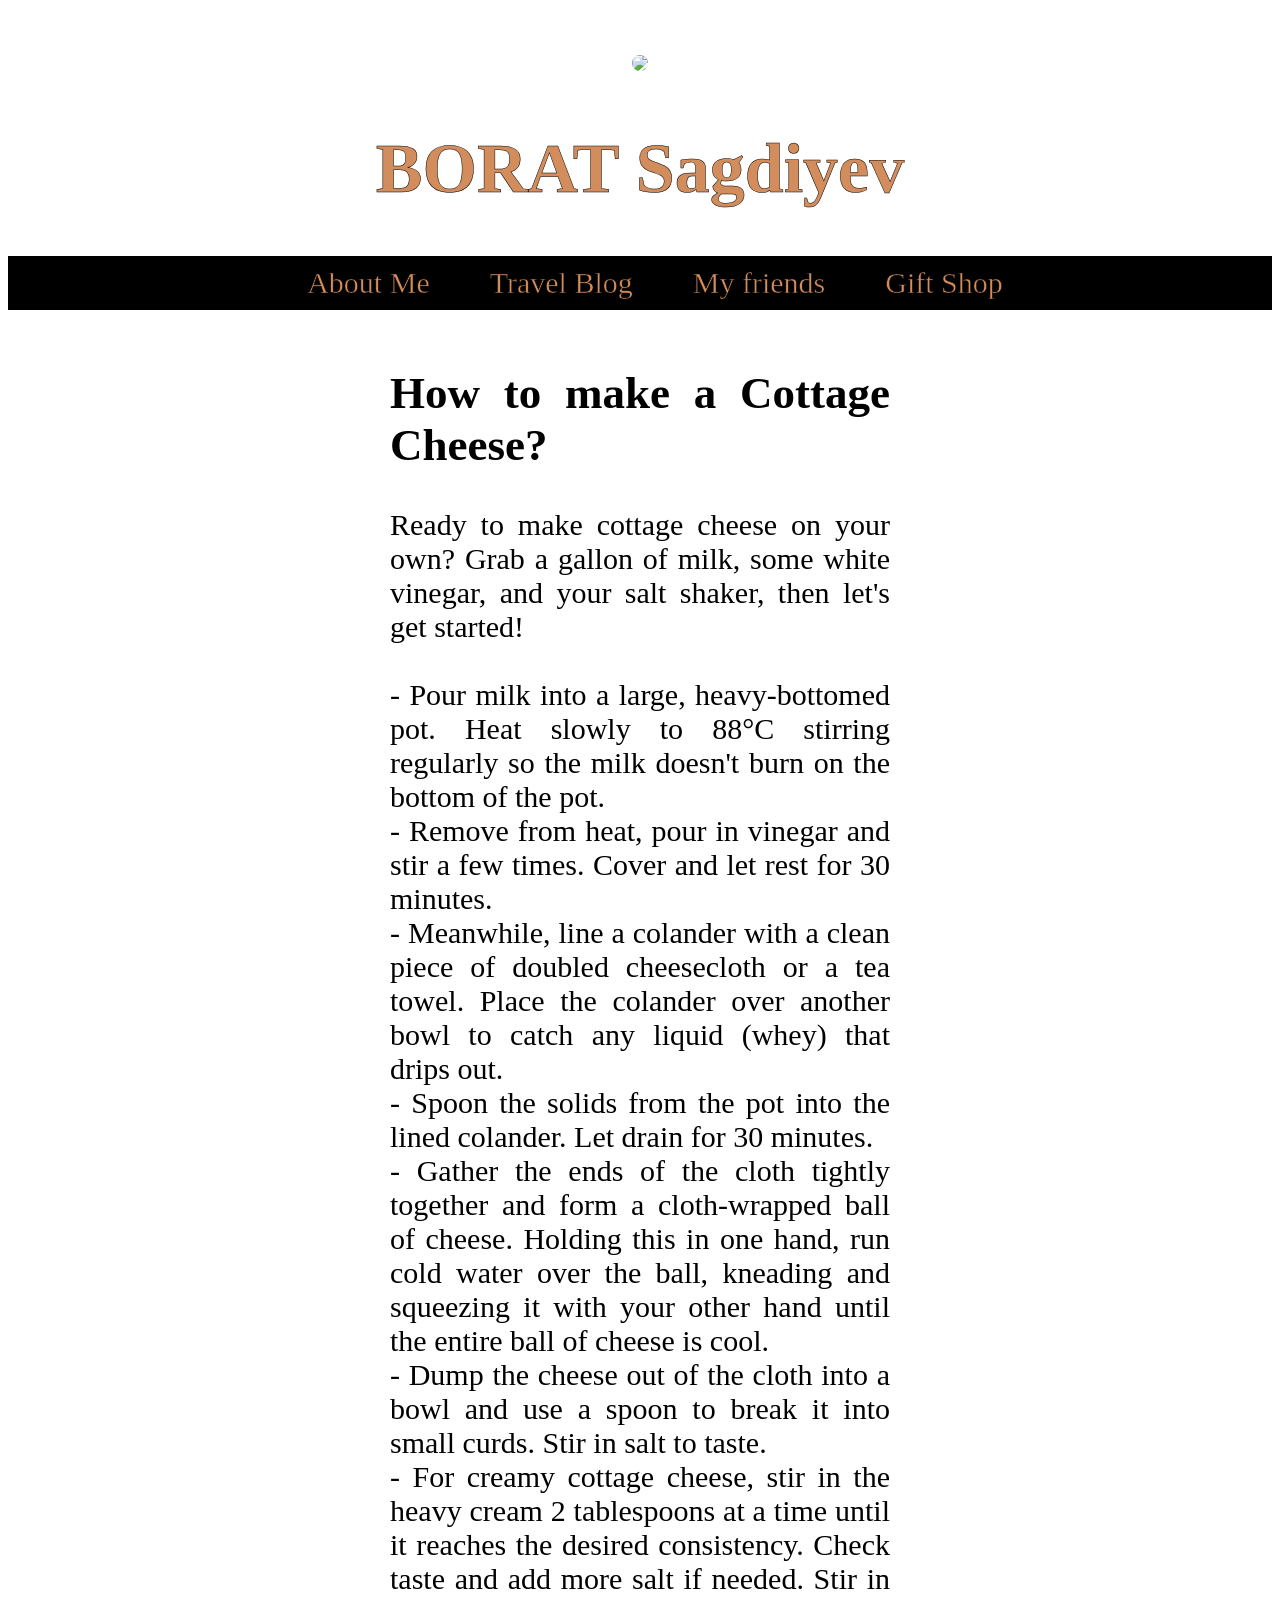
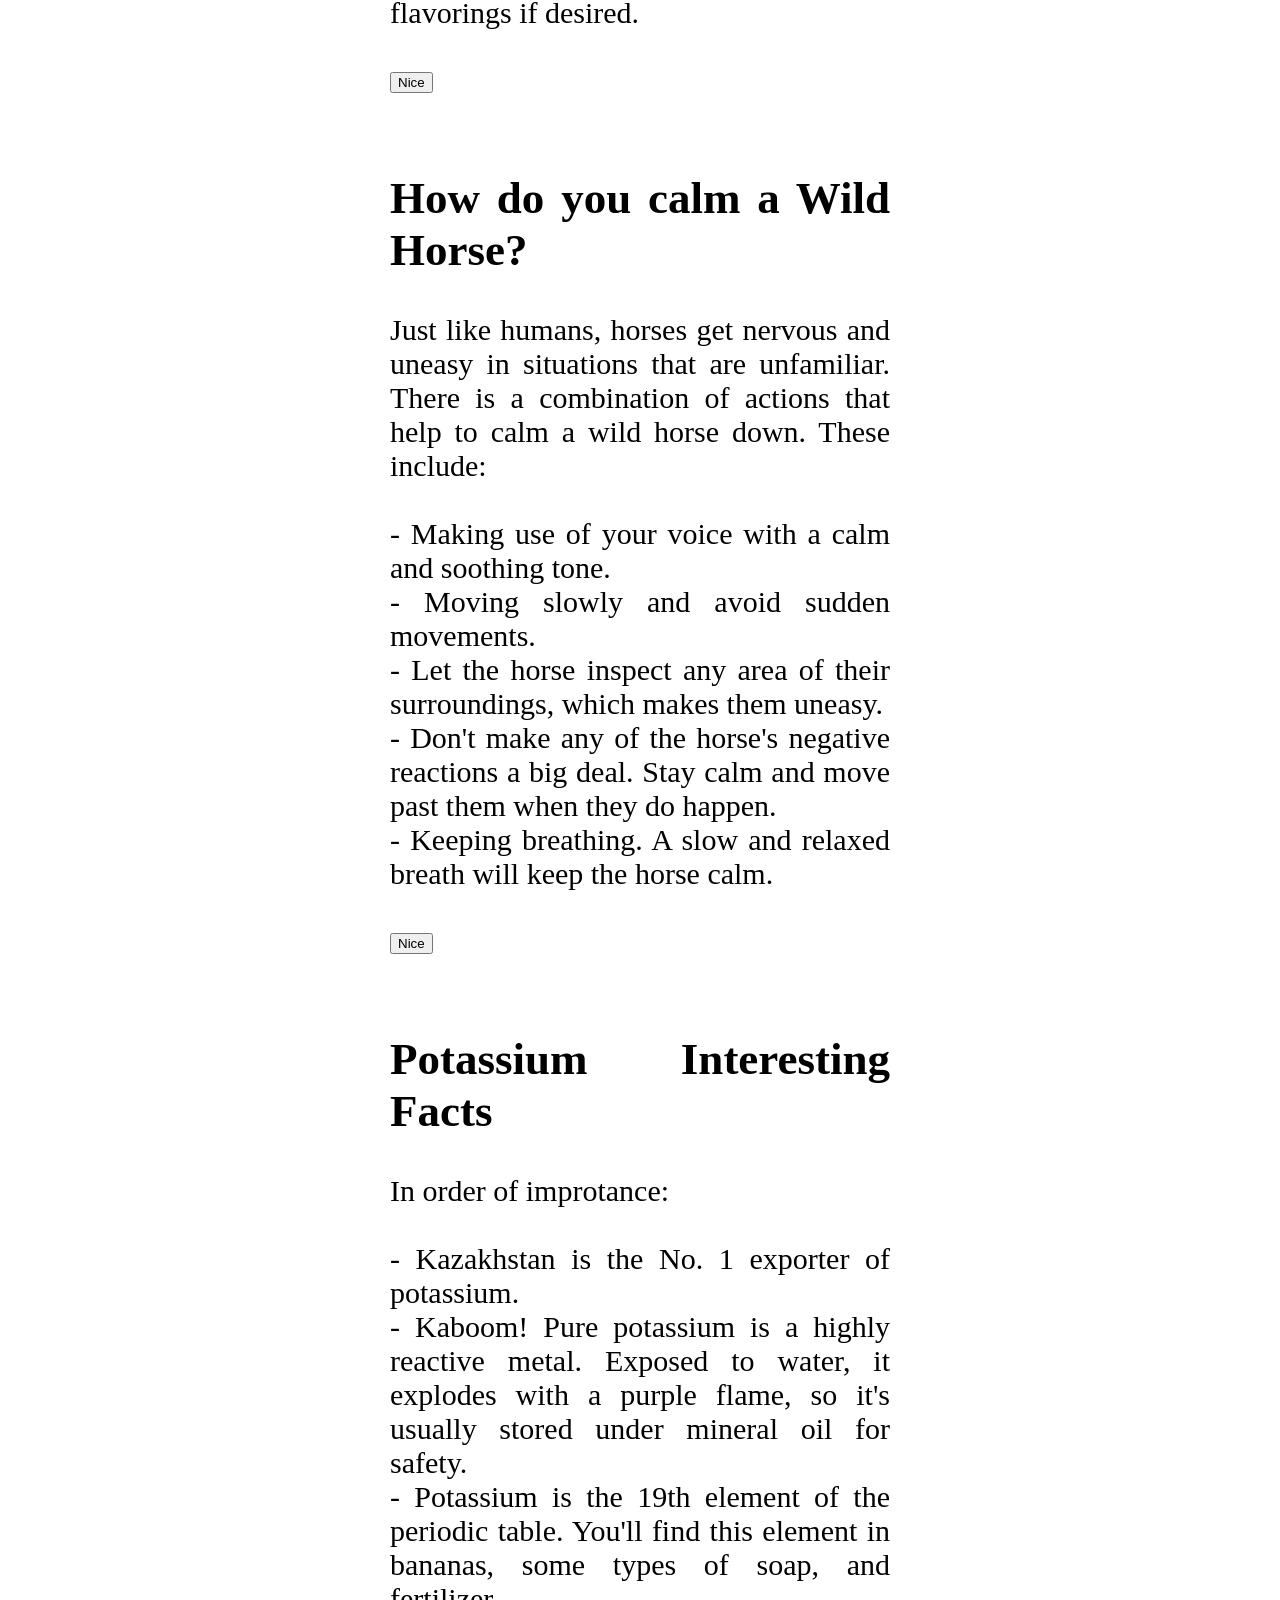
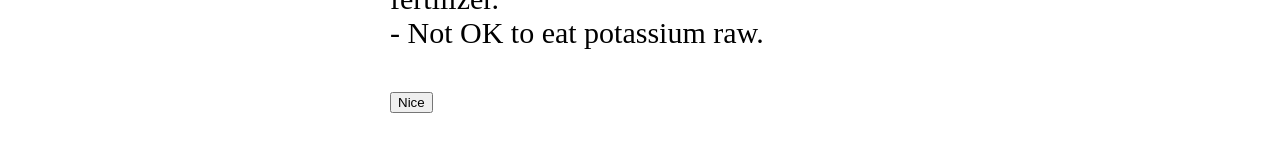
==== index.html @ 1352c797 "change name" ====
<!DOCTYPE html>
<head>
<link href="https://db.onlinewebfonts.com/c/63c78ea894e84fe30dcf4c1da8a11b1c?family=Aleksei-Solid" rel="stylesheet">
  <link href="/normalize.css" rel="stylesheet">
  
  <link rel="stylesheet" href="../project.css" />

</head>
<body>
  <header>
    <img src="https://i.discogs.com/p-5-Uhre1qza4nlMcpKuDnvahzDmqMQTAEiNpUMenVo/rs:fit/g:sm/q:90/h:360/w:300/czM6Ly9kaXNjb2dz/LWRhdGFiYXNlLWlt/YWdlcy9BLTc3MzI4/OC0xMjI3NTMyOTMx/LmpwZWc.jpeg">
    <h1>BORAT Sagdiyev</h1>

    <ul class="nav">
      <li id="menu-1-button">About Me</a></li> 
      <li id="menu-2-button">Travel Blog</a></li> 
      <li id="menu-3-button">My friends</a></li> 
      <li id="menu-4-button">Gift Shop</a></li>
    </ul>

    <aside class="dropdown-menu" id="menu-1">
      <ul class="menu-item-list">
        <li><a href="#">My hobbies</a></li>
        <li><a href="#">My hometown</a></li>
        <li><a href="#">My profession</a></li>
      </ul>
    </aside>
  
    <aside class="dropdown-menu" id="menu-2">
      <ul class="menu-item-list">
        <li><a href="#">Trip to US and A</a></li>
        <li><a href="#">Trip to Austalia</a></li>
      </ul>
    </aside>
  
    <aside class="dropdown-menu" id="menu-3">
      <ul class="menu-item-list">
        <li><a href="#">Ali-G</a></li>
        <li><a href="#">Brüno Gehard</a></li>
        <li><a href="#">Admiral General Aladeen</a></li>
      </ul>
    </aside>
  
    <aside class="dropdown-menu" id="menu-4">
      <ul class="menu-item-list">
        <li><a href="#">Not today!</a></li>
      </ul>
    </aside>

  </header>
 
  <article>
    <h2>How to make a Cottage Cheese?</h2>
    <p>Ready to make cottage cheese on your own? Grab a gallon of milk, some white vinegar, and your salt shaker, then let's get started!<br><br>- Pour milk into a large, heavy-bottomed pot. Heat slowly to 88°C stirring regularly so the milk doesn't burn on the bottom of the pot.<br>
- Remove from heat, pour in vinegar and stir a few times. Cover and let rest for 30 minutes.<br>
- Meanwhile, line a colander with a clean piece of doubled cheesecloth or a tea towel. Place the colander over another bowl to catch any liquid (whey) that drips out.<br>
- Spoon the solids from the pot into the lined colander. Let drain for 30 minutes.<br>
- Gather the ends of the cloth tightly together and form a cloth-wrapped ball of cheese. Holding this in one hand, run cold water over the ball, kneading and squeezing it with your other hand until the entire ball of cheese is cool.<br>
- Dump the cheese out of the cloth into a bowl and use a spoon to break it into small curds. Stir in salt to taste.<br>
- For creamy cottage cheese, stir in the heavy cream 2 tablespoons at a time until it reaches the desired consistency. Check taste and add more salt if needed. Stir in flavorings if desired.</p>
    <button onclick="myFunction()">Nice</button>
  </article>
 
  <article>
    <h2>How do you calm a Wild Horse?</h2>
    <p>Just like humans, horses get nervous and uneasy in situations that are unfamiliar. There is a combination of actions that help to calm a wild horse down. These include:<br><br>
- Making use of your voice with a calm and soothing tone.<br>
- Moving slowly and avoid sudden movements.<br>
- Let the horse inspect any area of their surroundings, which makes them uneasy.<br>
- Don't make any of the horse's negative reactions a big deal. Stay calm and move past them when they do happen.<br>
- Keeping breathing. A slow and relaxed breath will keep the horse calm.</p>
    <button onclick="myFunction()">Nice</button>
  </article>
 
  <article>
    <h2>Potassium Interesting Facts</h2>
    <p>
    In order of improtance:<br><br>
    - Kazakhstan is the No. 1 exporter of potassium.<br>
    - Kaboom! Pure potassium is a highly reactive metal. Exposed to water, it explodes with a purple flame, so it's usually stored under mineral oil for safety. <br>
    - Potassium is the 19th element of the periodic table. You'll find this element in bananas, some types of soap, and fertilizer. <br>    
    - Not OK to eat potassium raw.
    </p>
    <button onclick="myFunction()">Nice</button>
  </article>
  
  <script src="../project.js"></script>

</body>
---- project.css ----
header 
    {
      text-align: center;
      background: url('https://www.mindfood.com/wp-content/uploads/2013/10/RTR1JADO.jpg');
      background-size: cover;
      color: #d38d5c;
      -webkit-text-stroke: 0.5px black; 
      font-family: Aleksei-Solid;
    }
a 
    {
      color: #d38d5c;
    }
h1 
    {
      font-size: 70px;
    }
img 
    {
      margin: 40px 0px 0px 0px;
      border: 7px solid white;
      border-radius: 20px;
    }
ul 
    {
      padding: 10px;
      background: rgba(0,0,0,5);
    }
li 
    {
      display: inline;
      padding: 0px 10px 0px 50px;
      font-size: 30px; 
      }
article 
    {
      max-width: 500px;
      padding: 20px;
      margin: 0 auto;
      font-size: 30px; 
      text-align: justify;
      font-family: Aleksei-Solid;
    }
@media (max-width: 500px) {
h1 
      {
        font-size: 30px;
        padding: 5px;
      }
      
    }

.nav {
      display: none;
      flex-direction: row;
      margin: 0;
      padding-left: 0;
    }
    
@media (min-width: 500px) {
    .nav {
        display: flex;
        justify-content: center;
      }
    }
    
.nav li {
      cursor: pointer;
    }

.dropdown-menu {
      background-color: white;
      box-shadow: 0 0 2rem rgba(8, 150, 160, 0.808); 
      display: none;
      padding: 5px;
      position: absolute; 
      top: 640px;
      z-index: 1; 
    }
    
.dropdown-menu#menu-1 {
      left: 500px;
      min-width: 400px; 
    }
    
.dropdown-menu#menu-2 {
      left: 500px;
      min-width: 400px; 
    }
    
.dropdown-menu#menu-3 {
      left: 500px;
      min-width: 400px; 
    }

.dropdown-menu#menu-4 {
      left: 500px;
      min-width: 400px; 
    }
    
    
.menu-item-list {
      margin: 0;
      padding-left: 0;
    }
    
.menu-item-list li a,
.menu-item-list li a:visited,
.menu-item-list li a:focus {
      display: block;
      padding: 0 0 0 20px;
      text-decoration: none;
      text-align: left;
    }
    
.show {
      display: block;
    }
    
.hidden {
      display: none !important;
    }
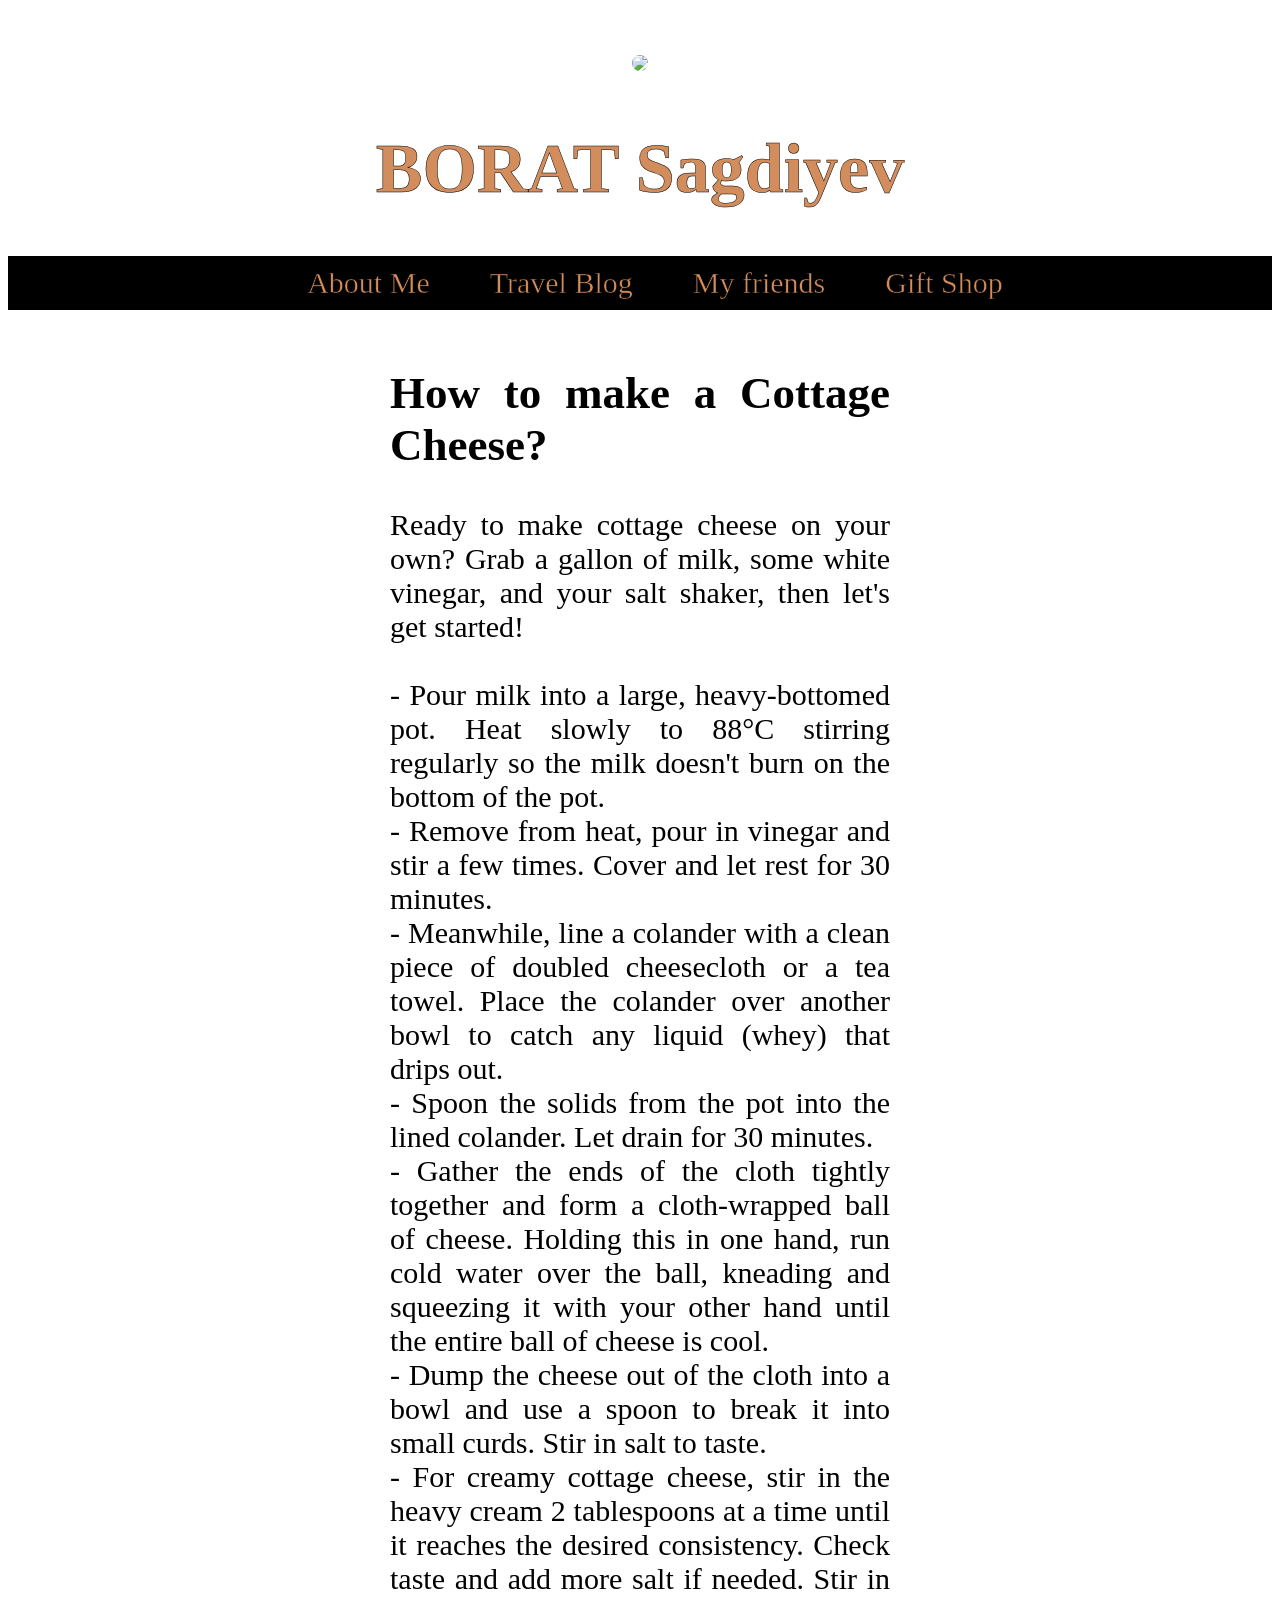
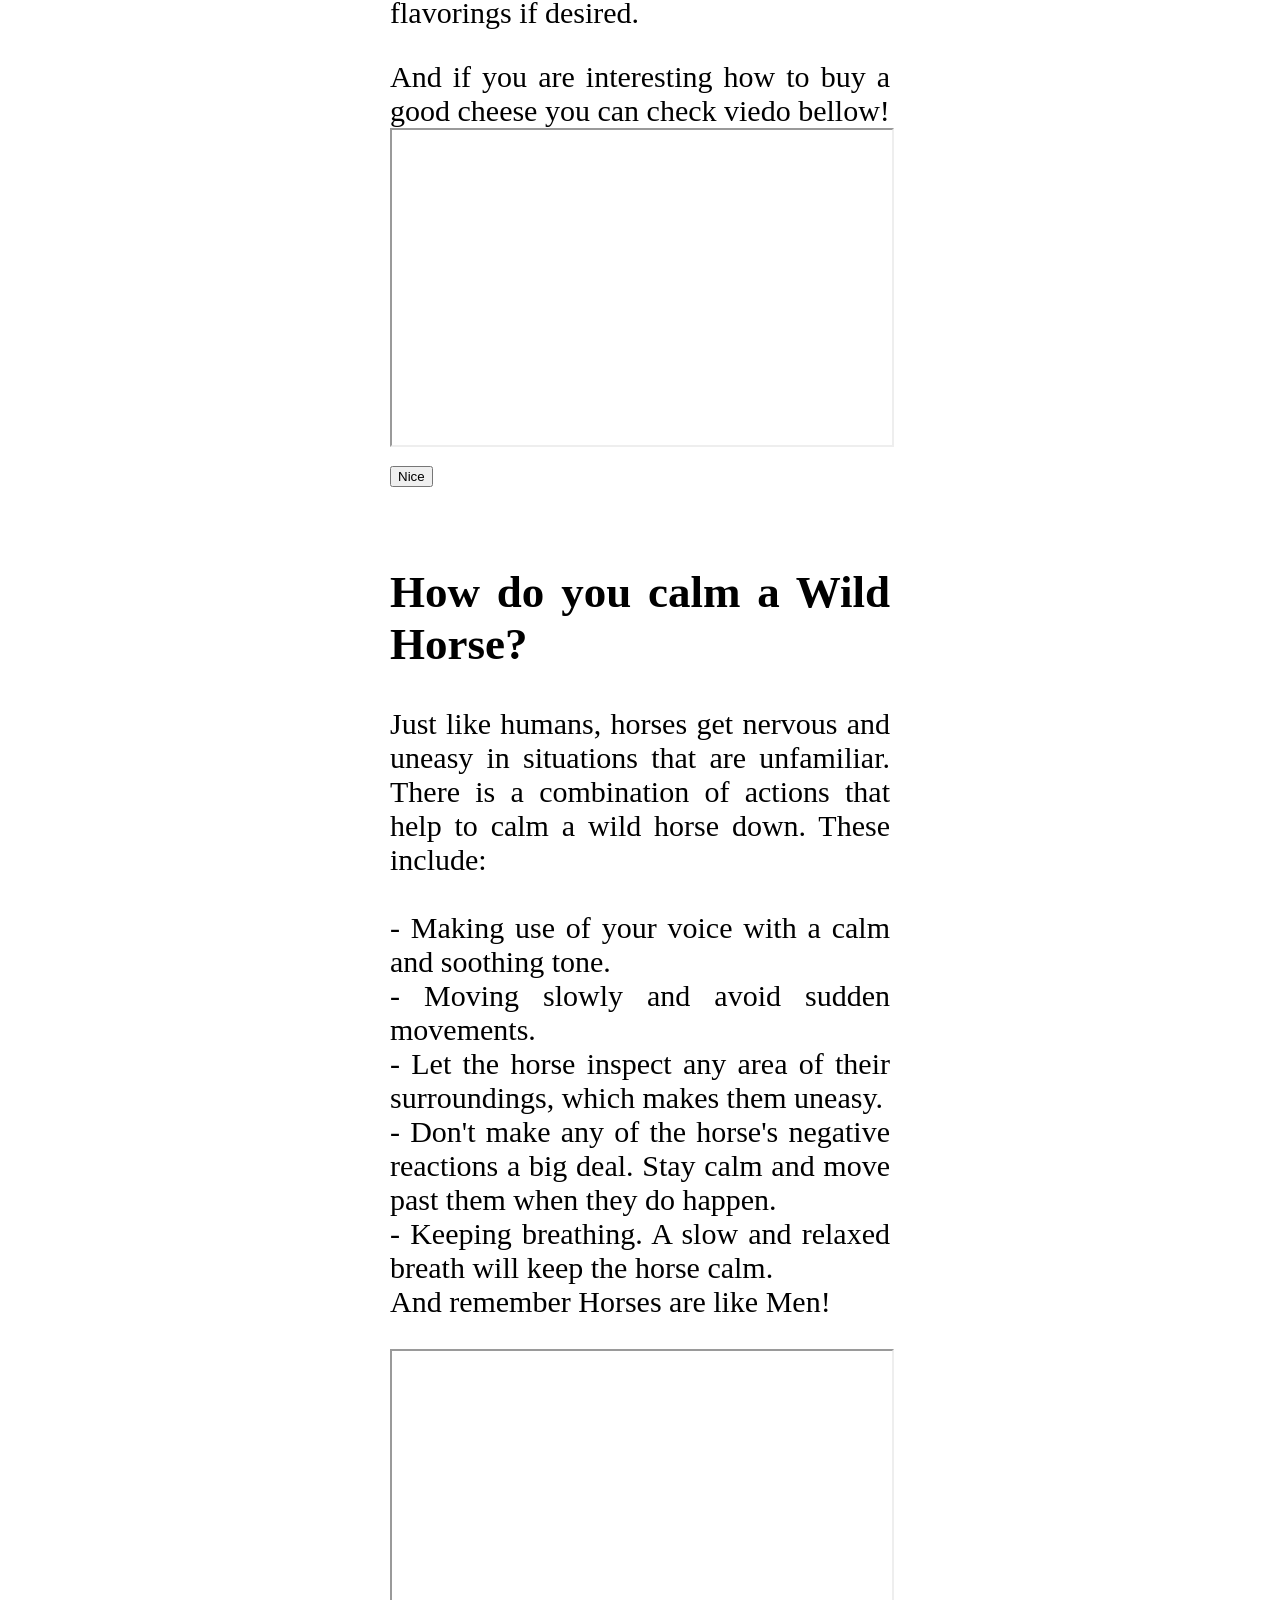
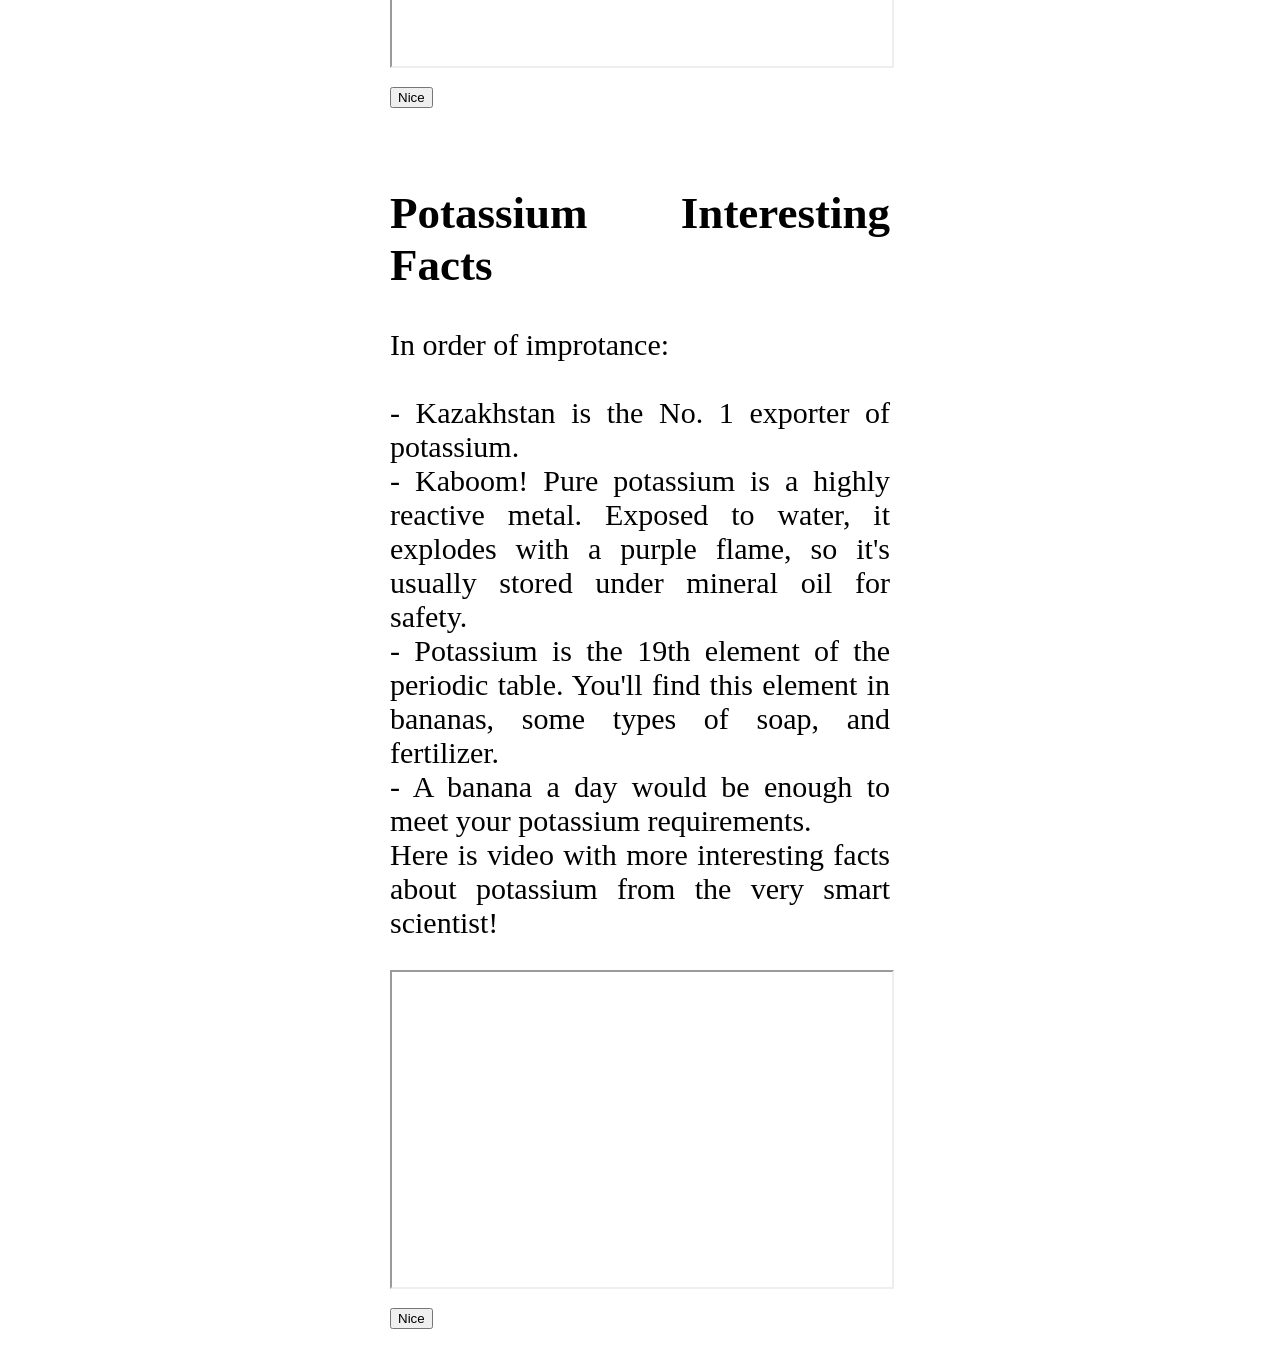
==== commit 578416af: "wipp" ====
--- a/index.html
+++ b/index.html
@@ -20,30 +20,31 @@
 
     <aside class="dropdown-menu" id="menu-1">
       <ul class="menu-item-list">
-        <li><a href="#">My hobbies</a></li>
-        <li><a href="#">My hometown</a></li>
+        <li><a href="https://youtu.be/q2l0nu6m2cw?si=pawyGtMiAkP9ef4u">My hobbies</a></li>
+        <li><a href="https://youtu.be/jTx5c-2QOXc?si=Y4KqYqQp55EmavDI">My hometown</a></li>
         <li><a href="#">My profession</a></li>
       </ul>
     </aside>
   
     <aside class="dropdown-menu" id="menu-2">
       <ul class="menu-item-list">
-        <li><a href="#">Trip to US and A</a></li>
-        <li><a href="#">Trip to Austalia</a></li>
+        <li><a href="https://www.imdb.com/title/tt0443453/">Trip to US and A</a></li>
+        <li><a href="https://youtu.be/nJw3b982Btg?si=isYKWzN3Iby70EUT">Trip to Austalia</a></li>
       </ul>
     </aside>
   
     <aside class="dropdown-menu" id="menu-3">
       <ul class="menu-item-list">
-        <li><a href="#">Ali-G</a></li>
-        <li><a href="#">Brüno Gehard</a></li>
-        <li><a href="#">Admiral General Aladeen</a></li>
+        <li><a href="https://www.imdb.com/title/tt0284837/">Ali-G</a></li>
+        <li><a href="https://www.imdb.com/title/tt0889583/">Brüno Gehard</a></li>
+        <li><a href="https://www.imdb.com/title/tt1645170/">Admiral General Aladeen</a></li>
       </ul>
     </aside>
   
     <aside class="dropdown-menu" id="menu-4">
       <ul class="menu-item-list">
-        <li><a href="#">Not today!</a></li>
+        <li><a href="#">Coming soon</a>       
+        </li>
       </ul>
     </aside>
 
@@ -58,8 +59,14 @@
 - Gather the ends of the cloth tightly together and form a cloth-wrapped ball of cheese. Holding this in one hand, run cold water over the ball, kneading and squeezing it with your other hand until the entire ball of cheese is cool.<br>
 - Dump the cheese out of the cloth into a bowl and use a spoon to break it into small curds. Stir in salt to taste.<br>
 - For creamy cottage cheese, stir in the heavy cream 2 tablespoons at a time until it reaches the desired consistency. Check taste and add more salt if needed. Stir in flavorings if desired.</p>
-    <button onclick="myFunction()">Nice</button>
-  </article>
+And if you are interesting how to buy a good cheese you can check viedo bellow!<br>
+<iframe width="500" height="315"
+src="https://www.youtube.com/embed/6ghB0mBugww?si=wCsWXbz1HCkGduCY">
+</iframe> 
+<br>
+  <button onclick="myFunction()">Nice</button>
+  
+</article>
  
   <article>
     <h2>How do you calm a Wild Horse?</h2>
@@ -68,7 +75,12 @@
 - Moving slowly and avoid sudden movements.<br>
 - Let the horse inspect any area of their surroundings, which makes them uneasy.<br>
 - Don't make any of the horse's negative reactions a big deal. Stay calm and move past them when they do happen.<br>
-- Keeping breathing. A slow and relaxed breath will keep the horse calm.</p>
+- Keeping breathing. A slow and relaxed breath will keep the horse calm.<br>
+And remember Horses are like Men!</p>
+<iframe width="500" height="315"
+src="https://www.youtube.com/embed/V61XMnlh7xM?si=VsWj7P7oS9hlUY3f">
+</iframe> 
+<br>
     <button onclick="myFunction()">Nice</button>
   </article>
  
@@ -79,11 +91,20 @@
     - Kazakhstan is the No. 1 exporter of potassium.<br>
     - Kaboom! Pure potassium is a highly reactive metal. Exposed to water, it explodes with a purple flame, so it's usually stored under mineral oil for safety. <br>
     - Potassium is the 19th element of the periodic table. You'll find this element in bananas, some types of soap, and fertilizer. <br>    
-    - Not OK to eat potassium raw.
+    - A banana a day would be enough to meet your potassium requirements.<br>
+    Here is video with more interesting facts about potassium from the very smart scientist!
     </p>
+    <iframe width="500" height="315"
+    src="https://www.youtube.com/embed/RHOK3HvvnVs?si=Mi1ae6Qf8vzw_dTo">
+    </iframe> 
+    
+    <br>
     <button onclick="myFunction()">Nice</button>
   </article>
   
+ 
+
+
   <script src="../project.js"></script>
 
 </body>
--- a/project.css
+++ b/project.css
@@ -41,14 +41,6 @@
       text-align: justify;
       font-family: Aleksei-Solid;
     }
-@media (max-width: 500px) {
-h1 
-      {
-        font-size: 30px;
-        padding: 5px;
-      }
-      
-    }
 
 .nav {
       display: none;
@@ -59,14 +51,16 @@
     
 @media (min-width: 500px) {
     .nav {
-        display: flex;
-        justify-content: center;
+      display: flex;
+      justify-content: center;
       }
     }
     
 .nav li {
       cursor: pointer;
     }
+
+
 
 .dropdown-menu {
       background-color: white;
@@ -79,23 +73,32 @@
     }
     
 .dropdown-menu#menu-1 {
-      left: 500px;
-      min-width: 400px; 
+      position: absolute;
+      left:50%;
+      margin-left:-300px;
+      width:300px;
     }
     
 .dropdown-menu#menu-2 {
-      left: 500px;
-      min-width: 400px; 
+  position: absolute;
+  left:50%;
+  margin-left:-145px;
+  width:300px;
     }
     
 .dropdown-menu#menu-3 {
-      left: 500px;
-      min-width: 400px; 
+  position: absolute;
+  left:50%;
+  margin-left: 30px;
+  width:300px;
     }
 
 .dropdown-menu#menu-4 {
-      left: 500px;
-      min-width: 400px; 
+  position: absolute;
+  left:50%;
+  margin-left: 195px;
+  width:300px;
+  
     }
     
     
@@ -119,4 +122,8 @@
     
 .hidden {
       display: none !important;
-    }+    }
+
+
+
+    
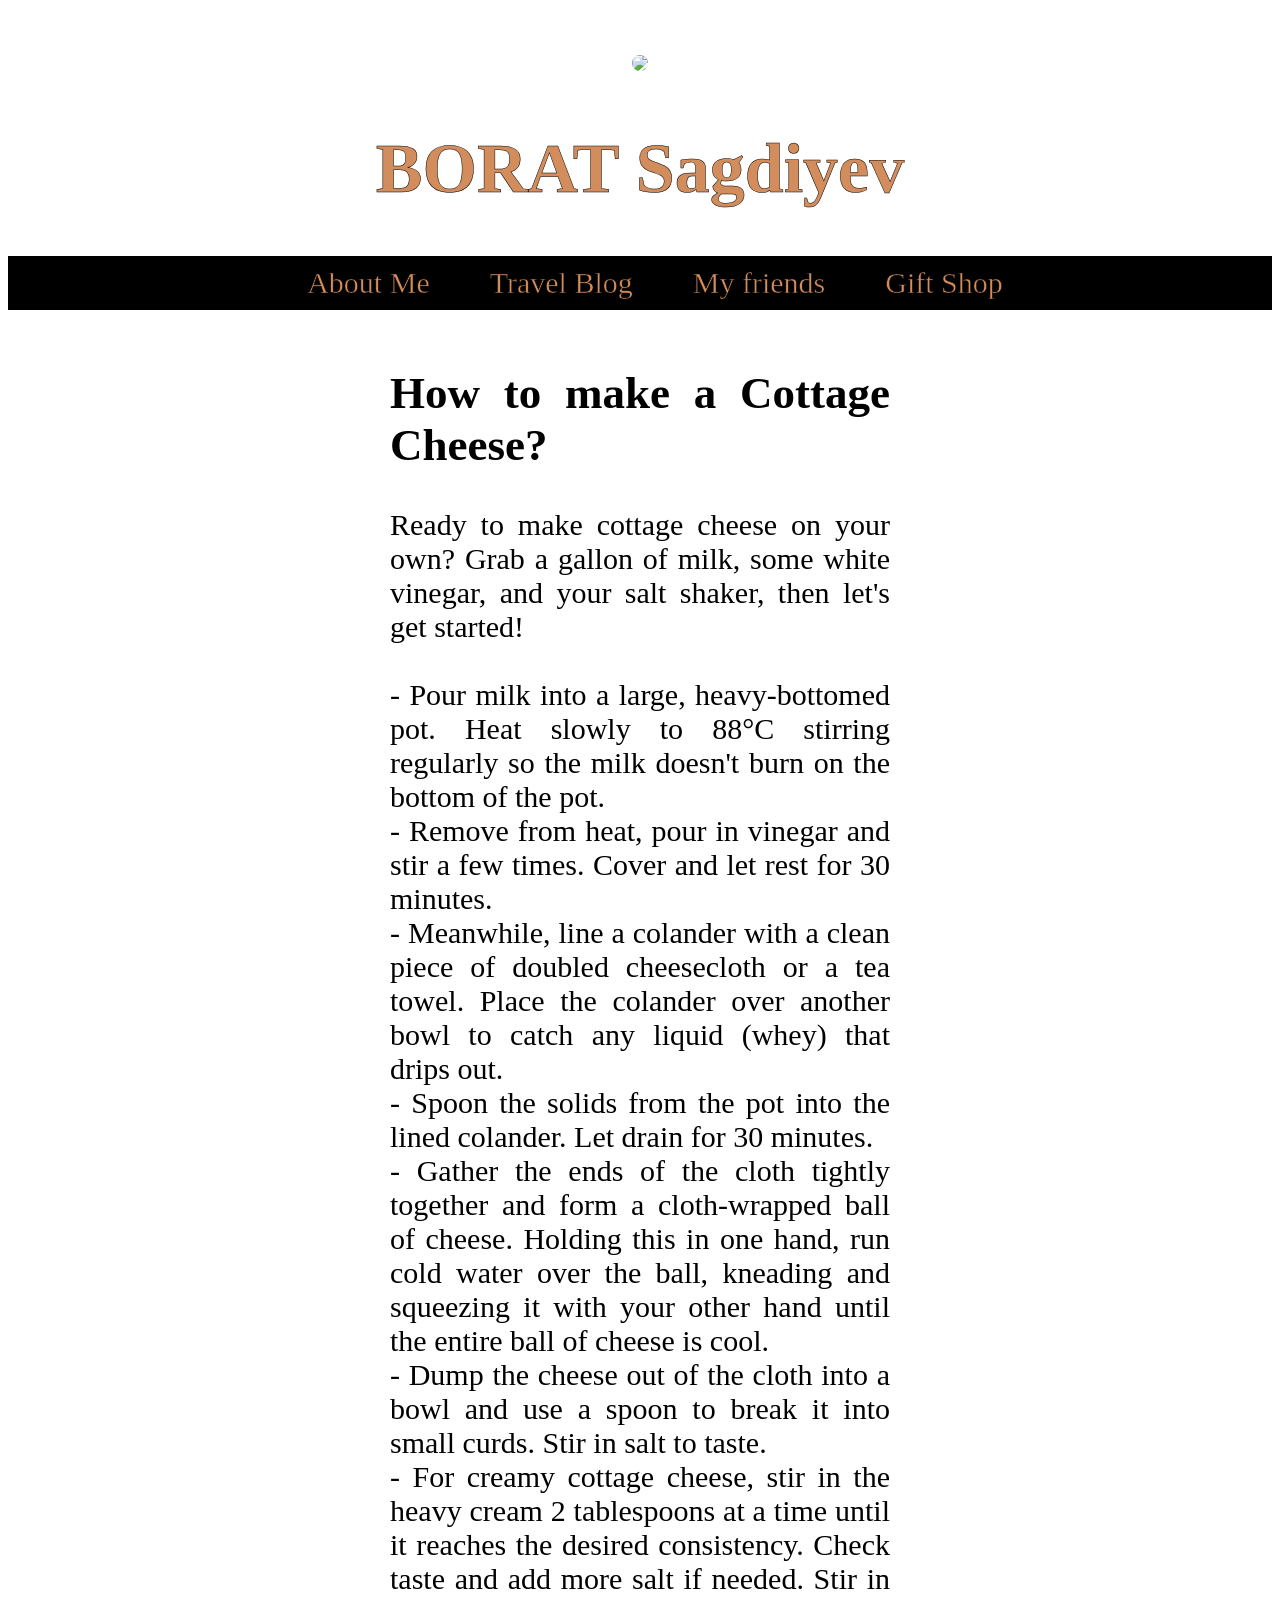
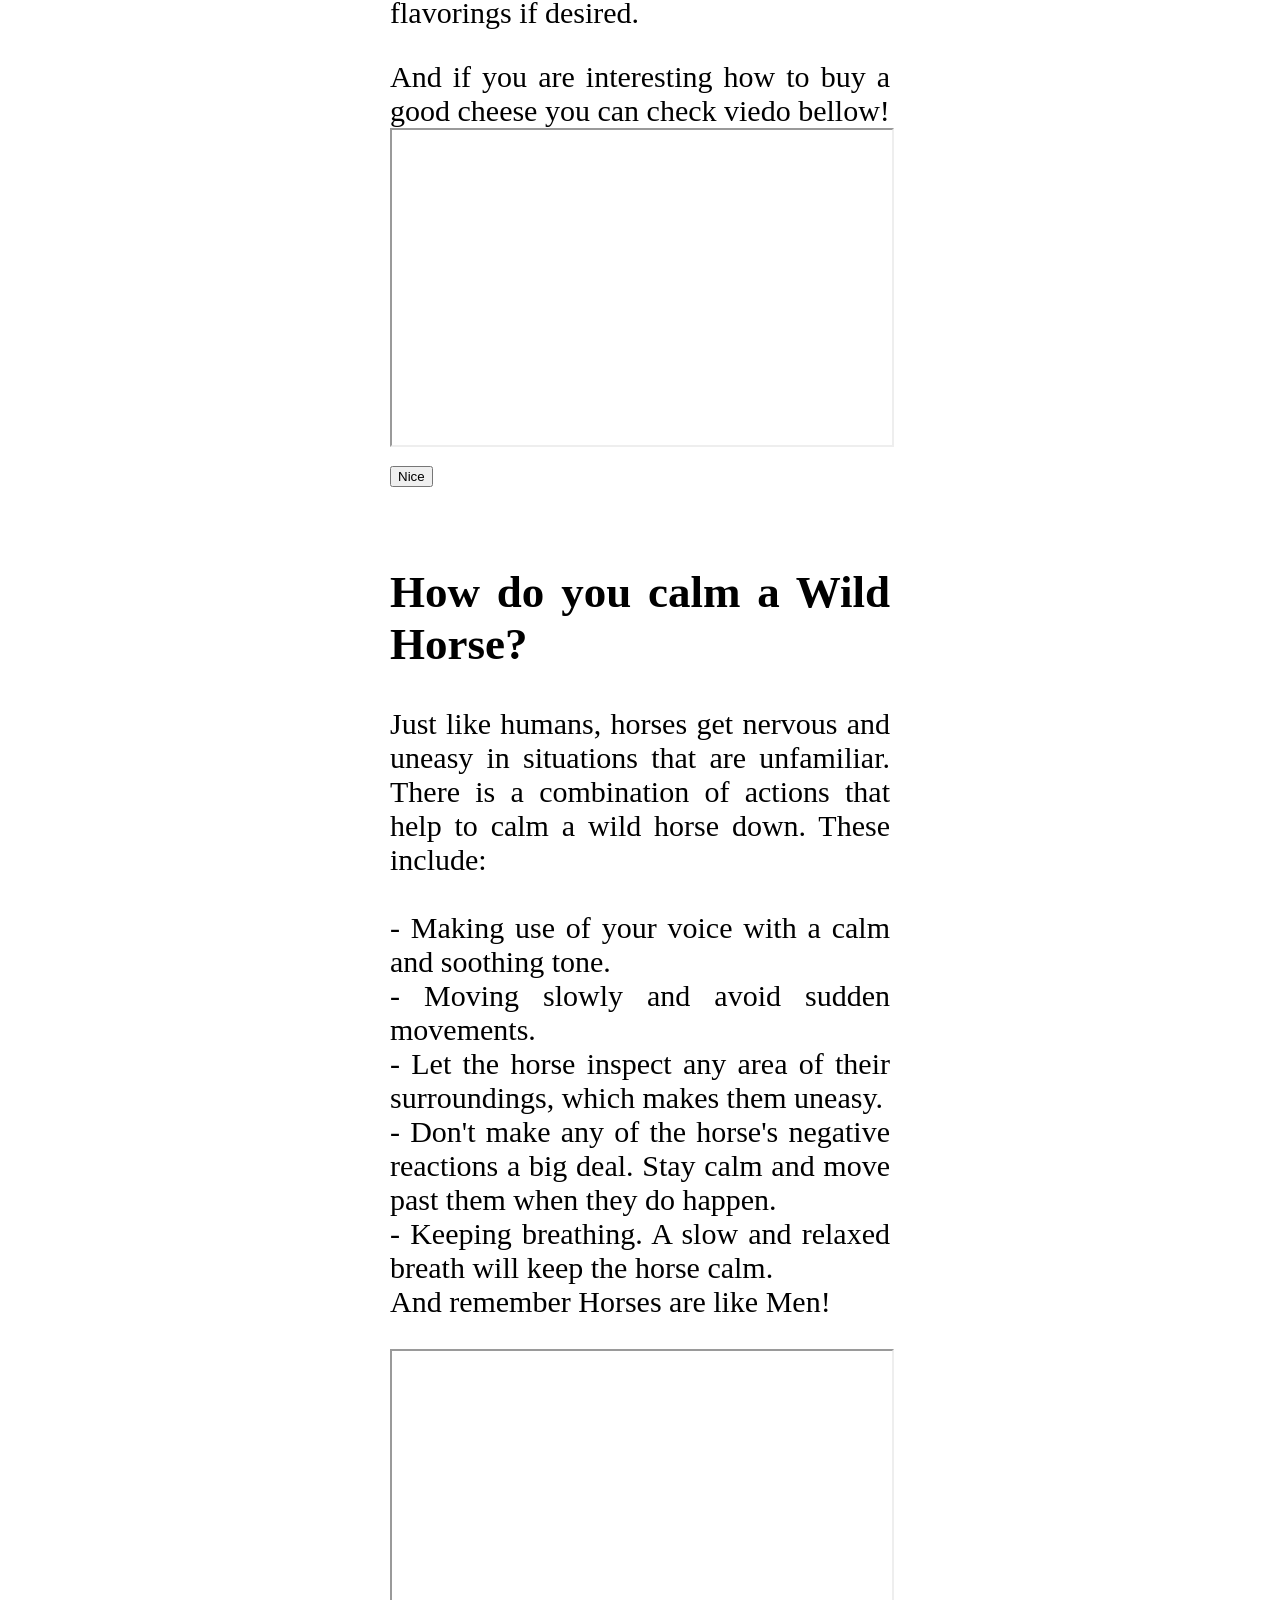
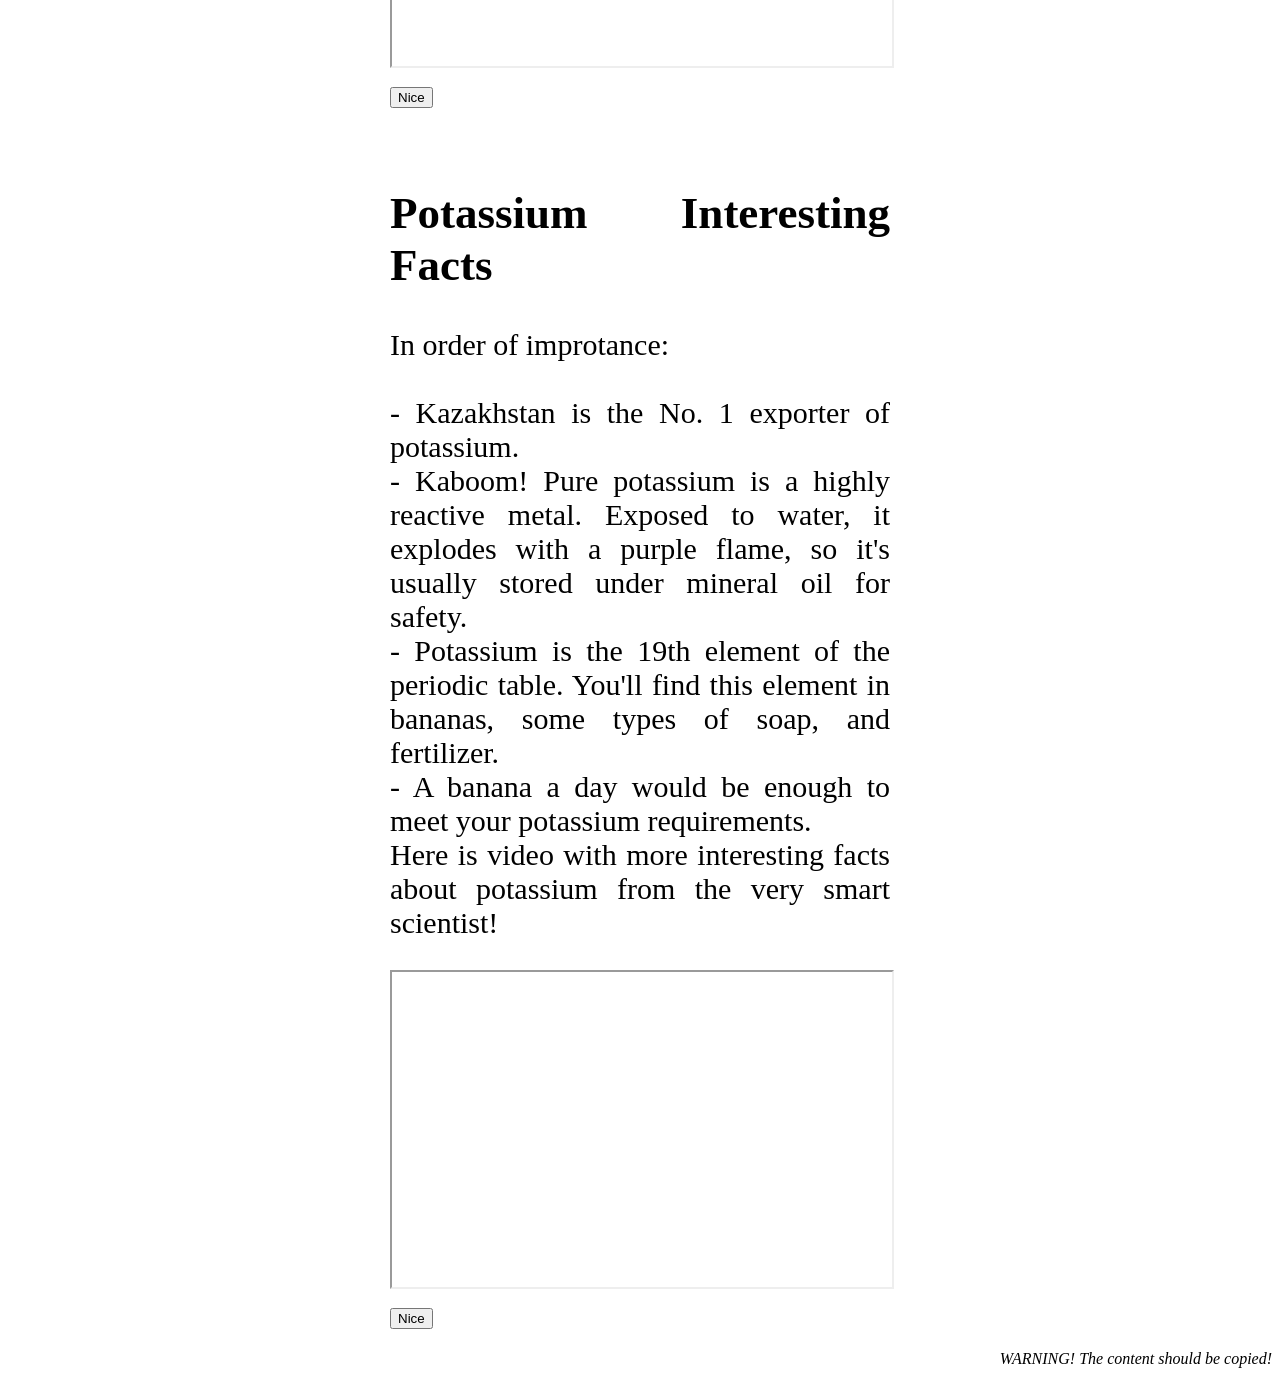
==== commit 98654048: "evening" ====
--- a/index.html
+++ b/index.html
@@ -103,8 +103,9 @@
   </article>
   
  
-
+<footer>WARNING! The content should be copied!</footer>
 
   <script src="../project.js"></script>
 
+
 </body>
--- a/project.css
+++ b/project.css
@@ -125,5 +125,9 @@
     }
 
 
+footer {
+  text-align: right;
+  font-style: italic; 
 
+}
     
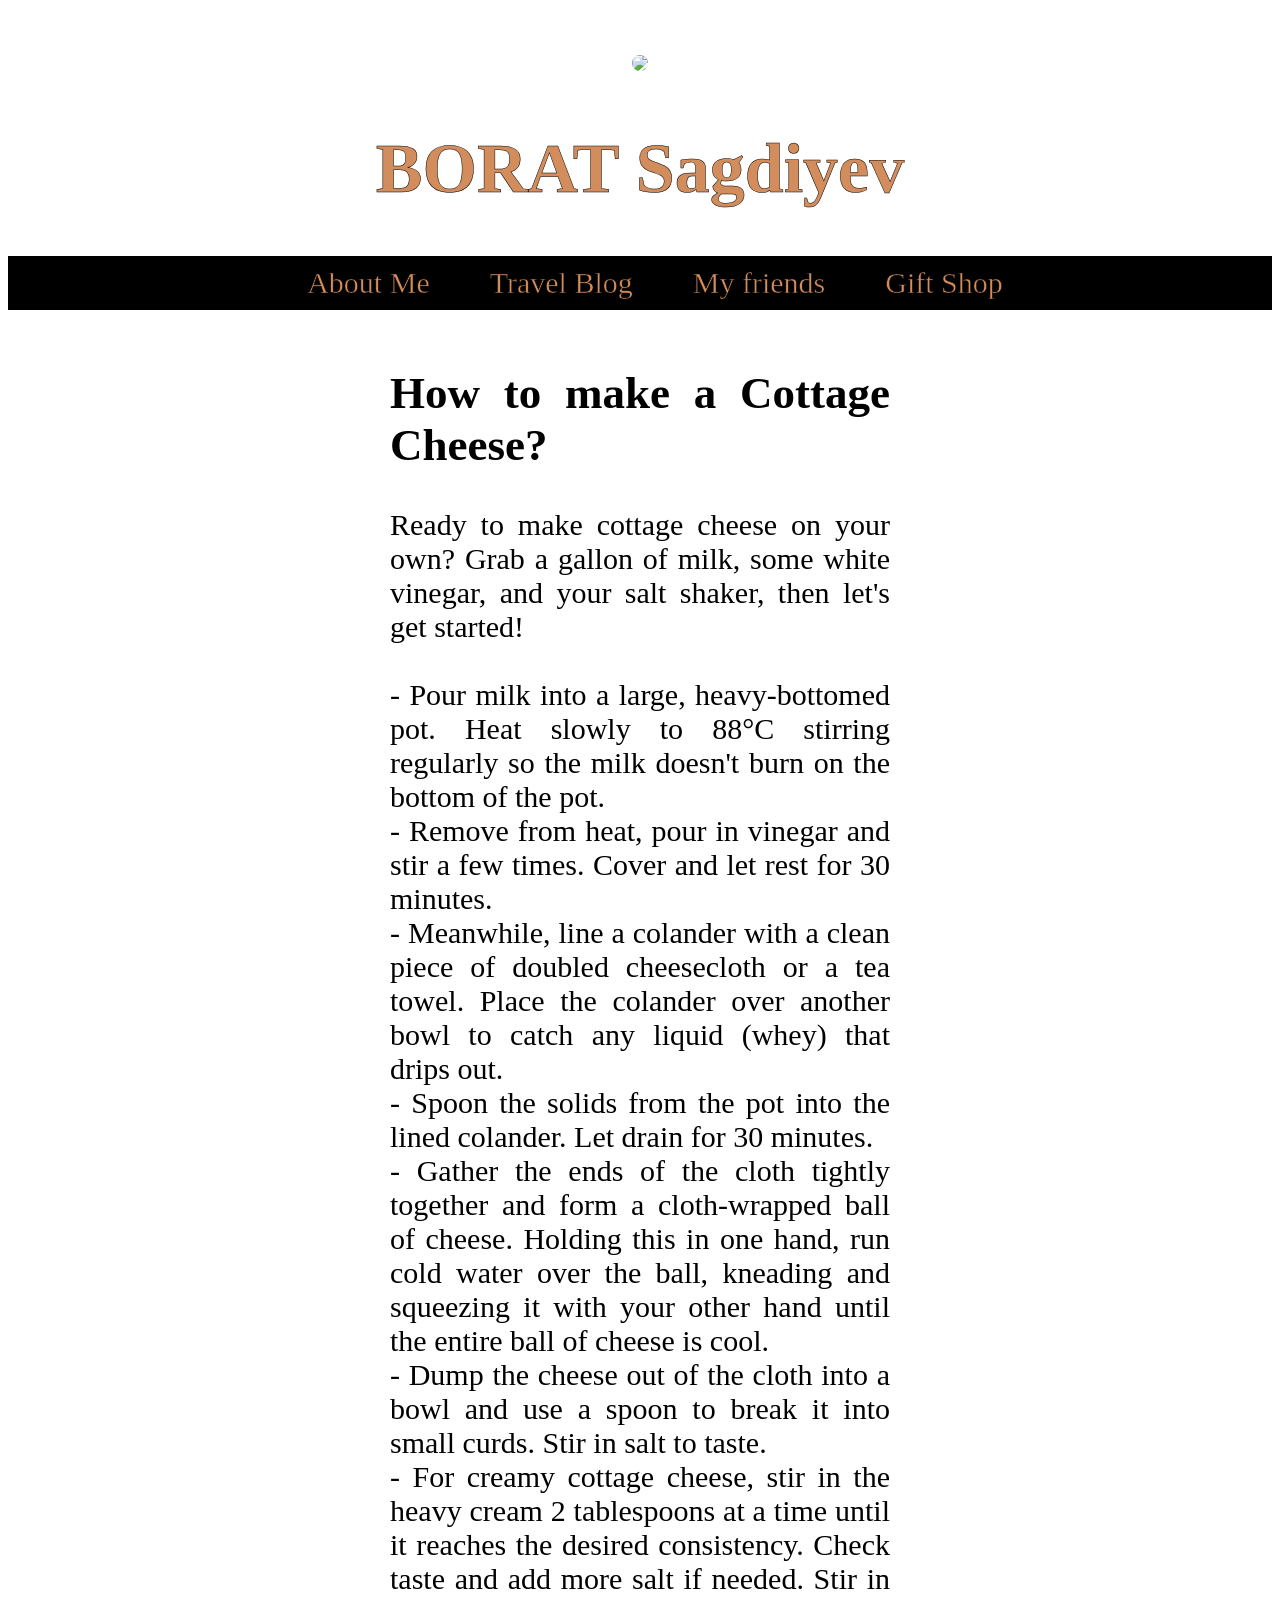
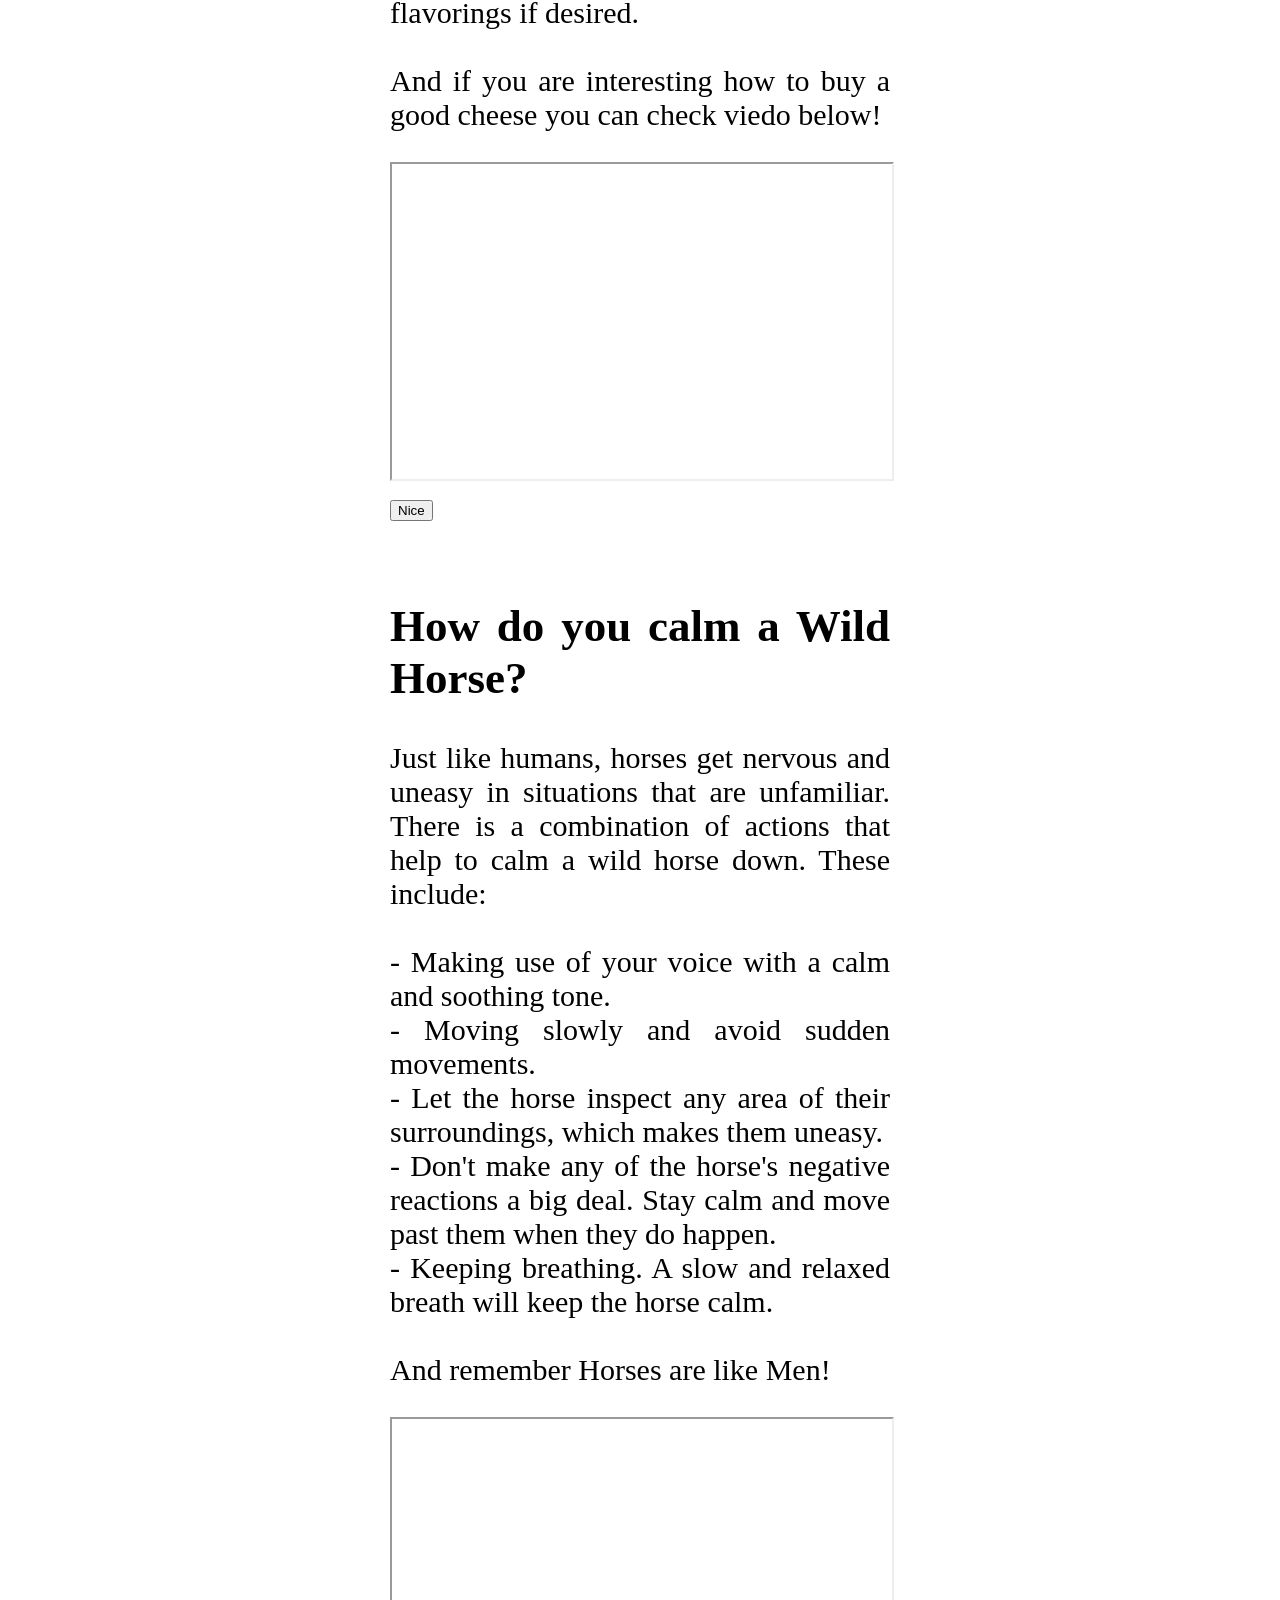
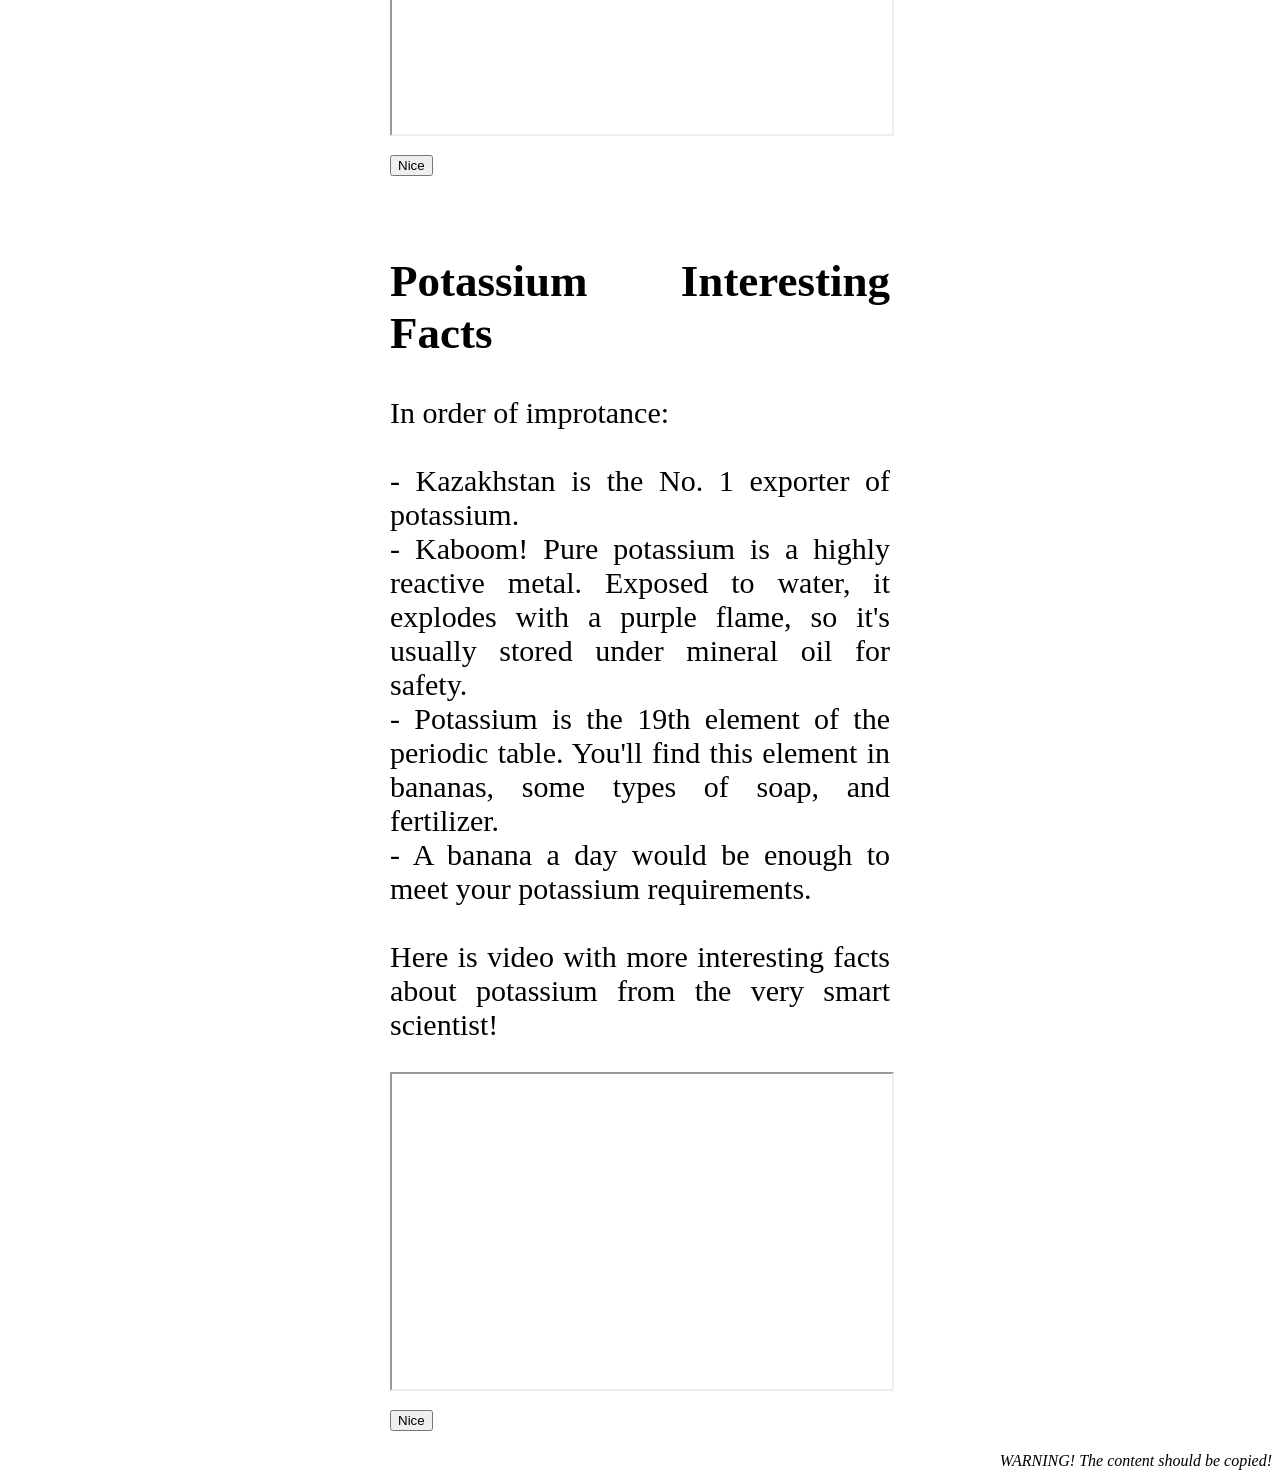
==== commit c94e325b: "evening2" ====
--- a/index.html
+++ b/index.html
@@ -58,8 +58,8 @@
 - Spoon the solids from the pot into the lined colander. Let drain for 30 minutes.<br>
 - Gather the ends of the cloth tightly together and form a cloth-wrapped ball of cheese. Holding this in one hand, run cold water over the ball, kneading and squeezing it with your other hand until the entire ball of cheese is cool.<br>
 - Dump the cheese out of the cloth into a bowl and use a spoon to break it into small curds. Stir in salt to taste.<br>
-- For creamy cottage cheese, stir in the heavy cream 2 tablespoons at a time until it reaches the desired consistency. Check taste and add more salt if needed. Stir in flavorings if desired.</p>
-And if you are interesting how to buy a good cheese you can check viedo bellow!<br>
+- For creamy cottage cheese, stir in the heavy cream 2 tablespoons at a time until it reaches the desired consistency. Check taste and add more salt if needed. Stir in flavorings if desired.<br><br>
+And if you are interesting how to buy a good cheese you can check viedo below!</p>
 <iframe width="500" height="315"
 src="https://www.youtube.com/embed/6ghB0mBugww?si=wCsWXbz1HCkGduCY">
 </iframe> 
@@ -75,7 +75,7 @@
 - Moving slowly and avoid sudden movements.<br>
 - Let the horse inspect any area of their surroundings, which makes them uneasy.<br>
 - Don't make any of the horse's negative reactions a big deal. Stay calm and move past them when they do happen.<br>
-- Keeping breathing. A slow and relaxed breath will keep the horse calm.<br>
+- Keeping breathing. A slow and relaxed breath will keep the horse calm.<br><br>
 And remember Horses are like Men!</p>
 <iframe width="500" height="315"
 src="https://www.youtube.com/embed/V61XMnlh7xM?si=VsWj7P7oS9hlUY3f">
@@ -91,7 +91,7 @@
     - Kazakhstan is the No. 1 exporter of potassium.<br>
     - Kaboom! Pure potassium is a highly reactive metal. Exposed to water, it explodes with a purple flame, so it's usually stored under mineral oil for safety. <br>
     - Potassium is the 19th element of the periodic table. You'll find this element in bananas, some types of soap, and fertilizer. <br>    
-    - A banana a day would be enough to meet your potassium requirements.<br>
+    - A banana a day would be enough to meet your potassium requirements.<br><br>
     Here is video with more interesting facts about potassium from the very smart scientist!
     </p>
     <iframe width="500" height="315"
